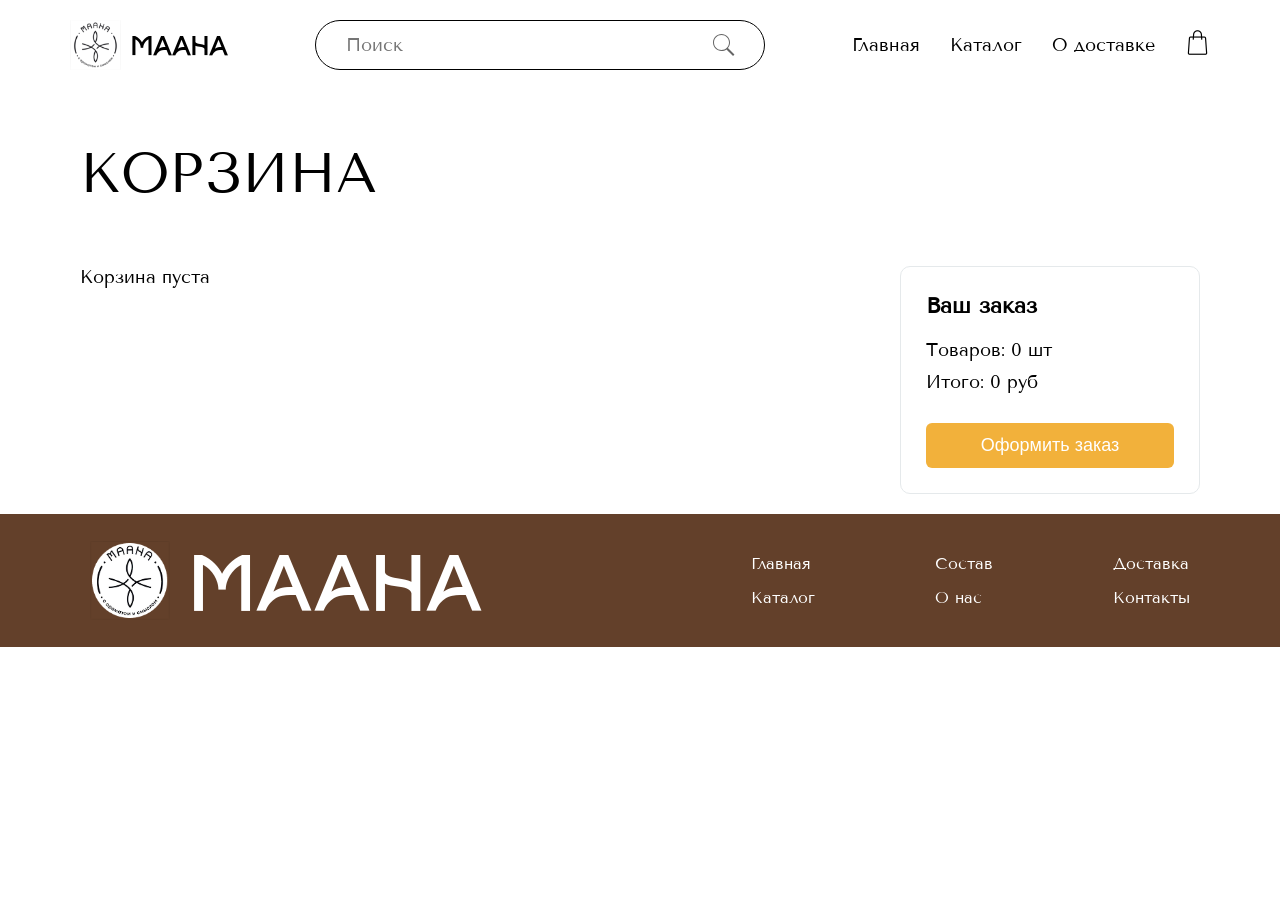
==== cart.html @ 2e470aa3 "Initial commit" ====
<!doctype html>
<html lang="ru">
  <head>
    <meta charset="UTF-8" />
    <meta name="viewport" content="width=device-width, initial-scale=1.0" />
    <title>MAANA | Корзина</title>
    <link rel="stylesheet" href="styles_cart.css" />
  </head>

  <body>
    <!-- ШАПКА -->
    <header class="header">
      <!-- Бургер -->
      <div class="burger"></div>

      <!-- Логотип -->
      <div class="header__center">
        <a href="index.html" class="logo-link">
          <img src="img/logo.svg" alt="Логотип" class="logo-img" />
          <div class="logo">MAAHA</div>
        </a>
      </div>

      <!-- ПК поиск -->
      <div class="search-wrapper desktop-search">
        <img src="img/search-icon.svg" class="search-icon" alt="" />
        <input type="text" class="search" placeholder="Поиск" />
      </div>

      <!-- Иконки справа (только мобильные) -->
      <div class="header-icons">
        <img
          src="img/search-icon.svg"
          class="search-icon-small"
          id="mobileSearchBtn" />
        <a href="cart.html">
          <img src="img/bag.svg" class="bag-icon" />
        </a>
      </div>

      <!-- Мобильный поиск -->
      <div class="mobile-search">
        <input type="text" placeholder="Поиск" />
        <div class="mobile-search-close">✕</div>
      </div>

      <!-- Навигация (ПК) -->
      <nav class="nav">
        <a href="index.html">Главная</a>
        <a href="katalog.html">Каталог</a>
        <a href="#delivery">О доставке</a>

        <!-- КОРЗИНА ДЛЯ ПК -->
        <a href="cart.html" class="nav-cart">
          <img src="img/bag.svg" alt="Корзина" class="bag-icon" />
        </a>
      </nav>
    </header>

    <main>
      <div class="cart__title-wrap">
        <!-- <div class="cart__line"></div> -->
        <h2 class="cart__title">КОРЗИНА</h2>
        <!-- <div class="cart__line"></div> -->
      </div>

      <div class="cart__layout">
        <!-- ЛЕВАЯ ЧАСТЬ — ТОВАРЫ -->
        <div class="cart__items" id="cartItems"></div>

        <!-- ПРАВАЯ ЧАСТЬ — ИТОГО -->
        <div class="cart__summary">
          <h3 class="cart__summary-title">Ваш заказ</h3>

          <p class="cart__summary-line">
            Товаров: <span id="cartCount">0 шт</span>
          </p>

          <p class="cart__summary-line">
            Итого: <span id="cartTotal">0 руб</span>
          </p>

          <button class="cart__btn">Оформить заказ</button>
        </div>
      </div>
    </main>

    <!-- ФУТЕР -->
    <footer class="footer">
      <div class="footer__inner">
        <!-- ЛЕВАЯ ЧАСТЬ: ЛОГОТИП + НАЗВАНИЕ -->
        <div class="footer__left">
          <img src="img/logo.png" alt="Логотип" class="footer__logo-img" />
          <div class="footer__logo-text">MAAHA</div>
        </div>

        <!-- ПРАВАЯ ЧАСТЬ: МЕНЮ -->
        <div class="footer-menu">
          <div class="footer-col">
            <a href="index.html#home">Главная</a>
            <a href="katalog.html">Каталог</a>
          </div>

          <div class="footer-col">
            <a href="index.html#composition">Состав</a>
            <a href="index.html#about">О нас</a>
          </div>

          <div class="footer-col">
            <a href="index.html#delivery">Доставка</a>
            <a href="index.html#contacts">Контакты</a>
          </div>
        </div>
      </div>
    </footer>

    <script type="module" src="js/cartPage.js"></script>
  </body>
</html>
---- styles_cart.css ----
/* Florensa Demo Regular */
@font-face {
  font-family: 'Florensa';
  src: url('fonts/FlorensaDemo-Regular.ttf') format('truetype');
  font-weight: 200;
  font-style: normal;
}

/* Tenor Sans */
@font-face {
  font-family: 'TenorSans';
  src: url('fonts/TenorSans-Regular.ttf') format('truetype');
  font-weight: 100;
  font-style: normal;
}

/* CSS-переменные */
:root {
  --font-main: 'TenorSans', sans-serif;
  --font-global: 'Florensa', serif;
}

* {
  margin: 0;
  padding: 0;
  box-sizing: border-box;
}

html {
  scroll-behavior: smooth;
}

body {
  background: #fff;
  color: #000;
  font-family: var(--font-main);
  font-size: 18px;
  padding-top: 120px;
}

main {
  padding: 20px 80px;
}

@media (max-width: 1000px) {
  main {
    padding: 10px 60px;
  }
}

/* ------------------ HEADER (DESKTOP) ------------------ */

.header {
  position: fixed;
  top: 0;
  left: 0;
  width: 100%;
  z-index: 20;
  background: #fff;
  display: flex;
  align-items: center;
  justify-content: space-between;
  padding: 20px 70px;
}

/* ЛОГОТИП */
.logo-link {
  display: flex;
  align-items: center;
  gap: 10px;
  text-decoration: none;
  color: #000;
}

.logo-img {
  height: 50px;
}

.logo {
  font-size: 28px;
  font-family: var(--font-global);
}

/* ПОИСК (ПК) */
.search-wrapper {
  position: relative;
  display: flex;
  align-items: center;
}

.search {
  padding: 11px 30px;
  border: 1px solid #000;
  border-radius: 55px;
  font-size: 18px;
  font-family: var(--font-main);
  width: 450px;
  height: 50px;
}

.search-icon {
  position: absolute;
  right: 30px;
  width: 22px;
  height: 22px;
  opacity: 0.6;
}

.search:focus {
  border-color: #f2b13b;
  outline: none;
  box-shadow: 0 0 8px rgba(242, 177, 59, 0.5);
}

/* НАВИГАЦИЯ (ПК) */
.nav {
  display: flex;
  align-items: center;
  gap: 30px;
}

.nav a {
  text-decoration: none;
  color: #000;
}

/* КОРЗИНА ДЛЯ ПК */
.nav-cart {
  display: block;
}

.bag-icon {
  width: 25px;
  cursor: pointer;
}

/* ИКОНКИ (моб/планшет) */
.header-icons {
  display: none;
  align-items: center;
  gap: 20px;
}

.search-icon-small {
  width: 22px;
  opacity: 0.7;
  cursor: pointer;
}

/* БУРГЕР */
.burger {
  display: none;
  width: 28px;
  height: 28px;
  background: #000;
  mask: url('img/burger.png') center/contain no-repeat;
  -webkit-mask: url('img/burger.png') center/contain no-repeat;
  cursor: pointer;
  z-index: 10;
}

.burger.open {
  background: #000;
  mask: url('img/close.png') center/contain no-repeat;
  -webkit-mask: url('img/close.png') center/contain no-repeat;
}

/* МОБИЛЬНЫЙ ПОИСК */
.mobile-search {
  display: flex;
  align-items: center;
  gap: 10px;

  position: absolute;
  left: 0;
  top: 100%;
  width: 100%;

  padding: 12px 20px;
  background: #fff;

  opacity: 0;
  pointer-events: none;
  transform: translateY(-10px);
  transition: all 0.35s ease;
  border-top: 1px solid #eee;
  z-index: 5;
}

.mobile-search input {
  width: 100%;
  padding: 12px 20px;
  border-radius: 40px;
  border: 1px solid #000;
  font-size: 16px;
  transition: all 0.3s ease;
}

.mobile-search input:focus {
  border-color: #f2b13b;
  box-shadow: 0 0 8px rgba(242, 177, 59, 0.5);
  outline: none;
}

.mobile-search-close {
  font-size: 22px;
  cursor: pointer;
  opacity: 0.7;
  transition: 0.2s;
}

.mobile-search-close:hover {
  opacity: 1;
}

/* ------------------ ПЛАНШЕТЫ ------------------ */
@media (max-width: 1024px) {
  body {
    font-size: 16px;
  }

  .header {
    padding: 20px 30px;
    display: grid;
    grid-template-columns: 40px 1fr 80px;
  }

  /* ПК поиск скрываем */
  .search-wrapper {
    display: none;
  }

  /* ПК корзину скрываем */
  .nav-cart {
    display: none;
  }

  /* мобильные иконки показываем */
  .header-icons {
    display: flex;
  }

  /* бургер показываем */
  .burger {
    display: block;
  }

  /* логотип по центру */
  .header__center {
    display: flex;
    justify-content: center;
  }

  /* мобильное меню */
  .nav {
    display: none;
    flex-direction: column;
    gap: 25px;
    position: absolute;
    top: 100%;
    margin-top: 0;
    left: 0;
    width: 100%;
    background: #fff;
    padding: 30px;
    border-top: 1px solid #eee;
  }

  .nav.open {
    display: flex;
  }

  .mobile-search.open {
    opacity: 1;
    pointer-events: auto;
    transform: translateY(0);
  }
}
/* ------------------ ТЕЛЕФОНЫ ------------------ */
@media (max-width: 768px) {
  body {
    font-size: 14px;
  }

  .mobile-search.open {
    opacity: 1;
    pointer-events: auto;
    transform: translateY(0);
  }
}

/* --------------------КОРЗИНА-------------------- */
.cart__title-wrap {
  display: flex;
  align-items: center;
  gap: 15px;
  margin-bottom: 60px;
}

.cart__line {
  width: 100%;
  height: 1px;
  background: #000;
}

.cart__title {
  font-size: 56px;
  font-weight: 200;
}

.cart__layout {
  display: flex;
  gap: 40px;
  align-items: flex-start;
}

/* ЛЕВАЯ ЧАСТЬ */
.cart__items {
  flex: 1;
  display: flex;
  flex-direction: column;
  gap: 0;
}

.cart-item {
  display: grid;
  grid-template-columns: 120px 1fr 200px auto auto;
  align-items: center;
  gap: 15px;
  padding: 15px;
  border-bottom: 1px solid #e5e9eb;
  border-top: 1px solid #e5e9eb;
}

/* Фото */
.cart-item__img {
  width: 100px;
  height: 100px;
  border-radius: 5px;
  object-fit: cover;
}

/* Центр: название + цена */
.cart-item__center {
  display: flex;
  flex-direction: column;
  justify-content: center;
}

.cart-item__name {
  margin-bottom: 6px;
}

.cart-item__price {
  font-size: 14px;
  opacity: 0.7;
}

/* Счётчик */
.cart-item__counter {
  display: flex;
  align-items: center;
  gap: 35px;
}

.counter-btn {
  width: 30px;
  height: 30px;
  display: flex;
  justify-content: center;
  align-items: center;
  cursor: pointer;
}

.counter-value {
  font-size: 16px;
}

/* Кнопка купить */
.cart-item__buy {
  padding: 9px 55px;
  background: #f2b13b;
  color: #fff;
  border-radius: 30px;
  cursor: pointer;
  border: none;
  font-size: 14px;
}

.cart-item__buy:hover {
  background: #e0a232;
}

/* Крестик */
.cart-item__delete {
  font-size: 26px;
  cursor: pointer;
  user-select: none;
  text-align: center;
}

/* ПРАВАЯ ЧАСТЬ */
.cart__summary {
  width: 300px;
  padding: 25px;
  border: 1px solid #e5e9eb;
  border-radius: 10px;
  background: #fff;
}

.cart__summary-title {
  font-size: 22px;
  margin-bottom: 20px;
}

.cart__summary-line {
  font-size: 18px;
  margin-bottom: 10px;
}

.cart__btn {
  width: 100%;
  padding: 12px 0;
  background: #f2b13b;
  color: #fff;
  border: none;
  border-radius: 6px;
  font-size: 18px;
  cursor: pointer;
  margin-top: 20px;
  transition: 0.3s ease;
}

.cart__btn:hover {
  background: #e0a232;
}

@media (max-width: 1024px) {
  .cart__layout {
    flex-direction: column;
  }

  .cart__summary {
    width: 100%;
    margin-top: 30px;
  }
}

@media (max-width: 768px) {
  /* Лейаут становится колонкой */
  .cart__layout {
    flex-direction: column;
    width: 100%;
  }

  /* Список товаров растягивается */
  .cart__items {
    width: 100%;
  }

  /* Карточка товара — на всю ширину */
  .cart-item {
    width: 100%;
    box-sizing: border-box;

    display: grid;
    grid-template-columns: 100px 1fr 40px;
    grid-template-areas:
      'img name delete'
      'img price delete'
      'img counter buy';

    padding: 15px 12px;
    gap: 10px;

    border-left: none;
    border-right: none;
  }

  /* Фото */
  .cart-item__img {
    grid-area: img;
    width: 90px;
    height: 90px;
    border-radius: 6px;
    object-fit: cover;
  }

  /* Название */
  .cart-item__center {
    grid-area: name;
  }

  .cart-item__name {
    font-size: 17px;
    font-weight: 500;
    margin-bottom: 4px;
  }

  /* Цена */
  .cart-item__price {
    grid-area: price;
    font-size: 15px;
    opacity: 0.8;
  }

  /* Счётчик */
  .cart-item__counter {
    grid-area: counter;
    margin-top: 6px;
    gap: 18px;
  }

  .counter-btn {
    width: 28px;
    height: 28px;
    font-size: 20px;
  }

  .counter-value {
    font-size: 16px;
  }

  /* Крестик */
  .cart-item__delete {
    grid-area: delete;
    font-size: 24px;
    justify-self: end;
  }

  /* Кнопка купить */
  .cart-item__buy {
    grid-area: buy;
    justify-self: end;
    padding: 8px 22px;
    font-size: 14px;
    border-radius: 20px;
  }
}

/* -футер */
.footer {
  background: #63402a;
  padding: 20px 50px;
  color: #fff;
}

.footer__inner {
  max-width: 1400px;
  margin: 0 auto;
  display: flex;
  justify-content: space-between;
  align-items: center;
  padding: 0 40px;
}

/* ЛЕВАЯ ЧАСТЬ */
.footer__left {
  display: flex;
  align-items: center;
  gap: 20px;
}

.footer__logo-img {
  width: 80px;
  height: 80px;
  object-fit: contain;
}

.footer__logo-text {
  font-family: var(--font-global);
  font-size: 82px;
  font-weight: 300;
  letter-spacing: 2px;
}

/* ПРАВАЯ ЧАСТЬ — МЕНЮ */
.footer-menu {
  font-size: 16px;
  display: flex;
  gap: 120px; /* расстояние между колонками */
}

.footer-col {
  display: flex;
  flex-direction: column;
  gap: 15px; /* расстояние между надписями */
}

.footer-col a {
  color: #ffffff;
  text-decoration: none;
  transition: color 0.3s ease;
}

/* Активный цвет */
.footer-col a:hover,
.footer-col a:focus,
.footer-col a:active {
  color: #f2b13b;
}

@media (max-width: 1024px) {
  .footer {
    padding: 20px 30px;
  }

  .footer__inner {
    padding: 0 20px;
    gap: 40px;
  }

  .footer__logo-img {
    width: 60px;
    height: 60px;
  }

  .footer__logo-text {
    font-size: 60px;
  }

  .footer-menu {
    gap: 60px;
    font-size: 15px;
  }

  .footer-col {
    gap: 12px;
  }
}

@media (max-width: 768px) {
  .footer {
    padding: 25px 20px;
  }

  .footer__inner {
    padding: 0;
    gap: 30px;
  }

  /* Логотип */
  .footer__logo-img {
    width: 45px;
    height: 45px;
  }

  .footer__logo-text {
    font-size: 38px;
    letter-spacing: 1px;
  }

  /* Меню — остаётся в две колонки */
  .footer-menu {
    gap: 40px; /* было 120px → уменьшили */
    font-size: 14px;
  }

  .footer-col {
    gap: 8px; /* было 15px → уменьшили */
  }

  .footer-col a {
    font-size: 14px;
  }
}
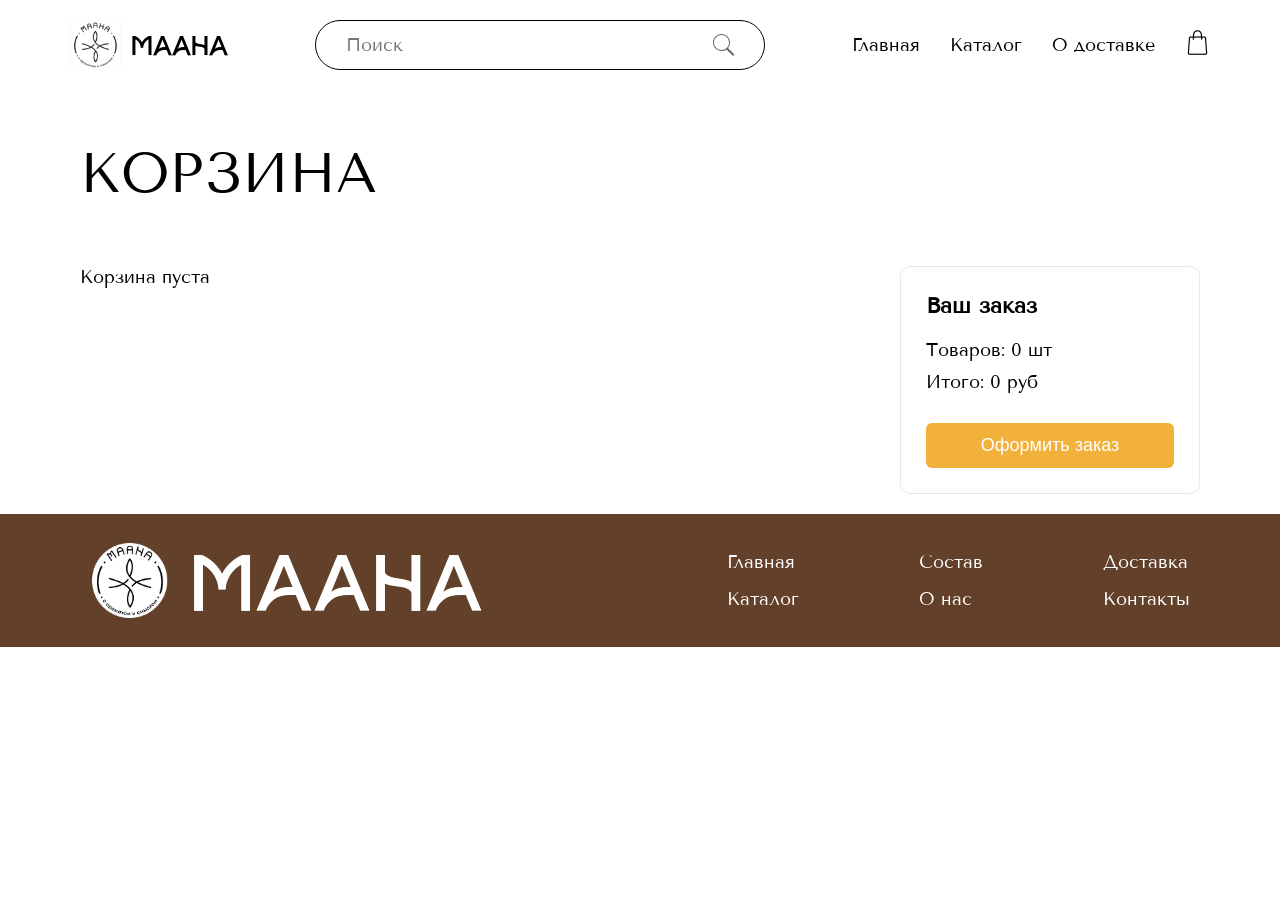
==== commit ebb656ed: "add adaptation" ====
--- a/cart.html
+++ b/cart.html
@@ -4,6 +4,7 @@
     <meta charset="UTF-8" />
     <meta name="viewport" content="width=device-width, initial-scale=1.0" />
     <title>MAANA | Корзина</title>
+    <link rel="icon" type="image/svg+xml" href="img/logo.png" />
     <link rel="stylesheet" href="styles_cart.css" />
   </head>
 
@@ -48,7 +49,7 @@
       <nav class="nav">
         <a href="index.html">Главная</a>
         <a href="katalog.html">Каталог</a>
-        <a href="#delivery">О доставке</a>
+        <a href="index.html#delivery">О доставке</a>
 
         <!-- КОРЗИНА ДЛЯ ПК -->
         <a href="cart.html" class="nav-cart">
@@ -114,6 +115,7 @@
       </div>
     </footer>
 
+    <script src="js/header.js"></script>
     <script type="module" src="js/cartPage.js"></script>
   </body>
 </html>
--- a/styles_cart.css
+++ b/styles_cart.css
@@ -25,12 +25,19 @@
   padding: 0;
   box-sizing: border-box;
 }
+html,
+body {
+  overflow-x: hidden;
+  height: 100%;
+}
 
 html {
   scroll-behavior: smooth;
 }
 
 body {
+  display: flex;
+  flex-direction: column;
   background: #fff;
   color: #000;
   font-family: var(--font-main);
@@ -42,9 +49,36 @@
   padding: 20px 80px;
 }
 
-@media (max-width: 1000px) {
+/* Планшеты */
+@media (max-width: 1024px) {
+  body {
+    padding-top: 80px;
+  }
+
   main {
-    padding: 10px 60px;
+    padding: 15px 40px;
+  }
+}
+
+/* Телефоны */
+@media (max-width: 768px) {
+  body {
+    padding-top: 60px;
+  }
+
+  main {
+    padding: 12px 20px;
+  }
+}
+
+/* Маленькие телефоны (iPhone SE, Xiaomi 360–420px) */
+@media (max-width: 420px) {
+  body {
+    padding-top: 40px;
+  }
+
+  main {
+    padding: 10px 12px;
   }
 }
 
@@ -188,11 +222,12 @@
 }
 
 .mobile-search input {
+  font-family: var(--font-main);
   width: 100%;
-  padding: 12px 20px;
-  border-radius: 40px;
+  padding: 8px 18px;
+  border-radius: 35px;
   border: 1px solid #000;
-  font-size: 16px;
+  font-size: 15px;
   transition: all 0.3s ease;
 }
 
@@ -203,7 +238,7 @@
 }
 
 .mobile-search-close {
-  font-size: 22px;
+  font-size: 18px;
   cursor: pointer;
   opacity: 0.7;
   transition: 0.2s;
@@ -220,49 +255,50 @@
   }
 
   .header {
-    padding: 20px 30px;
+    padding: 18px 30px;
     display: grid;
     grid-template-columns: 40px 1fr 80px;
   }
 
-  /* ПК поиск скрываем */
+  .logo-img {
+    height: 42px;
+  }
+
+  .logo {
+    font-size: 24px;
+  }
+
   .search-wrapper {
     display: none;
   }
 
-  /* ПК корзину скрываем */
   .nav-cart {
     display: none;
   }
 
-  /* мобильные иконки показываем */
   .header-icons {
     display: flex;
   }
 
-  /* бургер показываем */
   .burger {
     display: block;
   }
 
-  /* логотип по центру */
   .header__center {
     display: flex;
     justify-content: center;
   }
 
-  /* мобильное меню */
   .nav {
     display: none;
     flex-direction: column;
-    gap: 25px;
+    gap: 22px;
     position: absolute;
     top: 100%;
-    margin-top: 0;
     left: 0;
     width: 100%;
     background: #fff;
-    padding: 30px;
+    padding: 25px;
     border-top: 1px solid #eee;
   }
 
@@ -276,16 +312,76 @@
     transform: translateY(0);
   }
 }
+
 /* ------------------ ТЕЛЕФОНЫ ------------------ */
 @media (max-width: 768px) {
-  body {
+  .header {
+    display: flex !important; /* перебиваем grid */
+    grid-template-columns: none !important; /* отключаем колонки */
+    padding: 10px 12px;
+    align-items: center;
+    justify-content: space-between;
+    gap: 10px;
+  }
+
+  .logo-img {
+    height: 30px;
+  }
+
+  .logo {
+    font-size: 18px;
+  }
+
+  .header-icons {
+    display: flex;
+    gap: 10px;
+  }
+
+  .burger {
+    width: 22px;
+    height: 22px;
+  }
+
+  .mobile-search input {
     font-size: 14px;
-  }
-
-  .mobile-search.open {
-    opacity: 1;
-    pointer-events: auto;
-    transform: translateY(0);
+    padding: 8px 16px;
+    border-radius: 32px;
+  }
+}
+
+@media (max-width: 420px) {
+  .header {
+    padding: 8px 10px;
+    gap: 6px;
+  }
+
+  .logo-img {
+    height: 26px;
+  }
+
+  .logo {
+    font-size: 16px;
+  }
+
+  .header-icons {
+    gap: 8px;
+  }
+
+  .burger {
+    width: 20px;
+    height: 20px;
+  }
+
+  .header-icons img,
+  .header-icons svg {
+    width: 16px;
+    height: 16px;
+  }
+
+  .mobile-search input {
+    font-size: 13px;
+    padding: 7px 14px;
+    border-radius: 28px;
   }
 }
 
@@ -435,109 +531,189 @@
   background: #e0a232;
 }
 
+/* ------------------ ПЛАНШЕТЫ (до 1024px) ------------------ */
 @media (max-width: 1024px) {
+  .cart__title {
+    font-size: 42px;
+  }
+
   .cart__layout {
     flex-direction: column;
+    gap: 30px;
+    width: 100%;
+  }
+
+  /* Новая сетка — без пустой колонки справа */
+  .cart-item {
+    width: 100%;
+    display: grid;
+    grid-template-columns: 110px 1fr auto 40px;
+    grid-template-areas:
+      'img name buy delete'
+      'img price buy delete'
+      'img counter buy delete';
+
+    padding: 18px 15px;
+    gap: 14px;
+    box-sizing: border-box;
+  }
+
+  .cart-item__img {
+    grid-area: img;
+    width: 100px;
+    height: 100px;
+  }
+
+  .cart-item__center {
+    grid-area: name;
+  }
+
+  .cart-item__name {
+    font-size: 18px;
+    font-weight: 500;
+  }
+
+  .cart-item__price {
+    grid-area: price;
+    font-size: 16px;
+    opacity: 0.8;
+  }
+
+  .cart-item__counter {
+    grid-area: counter;
+    gap: 20px;
+  }
+
+  .counter-btn {
+    width: 28px;
+    height: 28px;
+    font-size: 18px;
+  }
+
+  .counter-value {
+    font-size: 16px;
+  }
+
+  .cart-item__buy {
+    grid-area: buy;
+    justify-self: end;
+    padding: 9px 26px;
+    font-size: 15px;
+    border-radius: 20px;
+  }
+
+  .cart-item__delete {
+    grid-area: delete;
+    justify-self: end;
+    font-size: 24px;
   }
 
   .cart__summary {
     width: 100%;
-    margin-top: 30px;
-  }
-}
-
+    margin-top: 25px;
+  }
+}
+
+/* ------------------ ТЕЛЕФОНЫ (до 768px) ------------------ */
 @media (max-width: 768px) {
-  /* Лейаут становится колонкой */
-  .cart__layout {
-    flex-direction: column;
-    width: 100%;
-  }
-
-  /* Список товаров растягивается */
-  .cart__items {
-    width: 100%;
-  }
-
-  /* Карточка товара — на всю ширину */
+  .cart__title {
+    font-size: 32px;
+  }
+
   .cart-item {
     width: 100%;
-    box-sizing: border-box;
-
     display: grid;
-    grid-template-columns: 100px 1fr 40px;
+    grid-template-columns: 85px 1fr 35px;
     grid-template-areas:
       'img name delete'
       'img price delete'
       'img counter buy';
 
     padding: 15px 12px;
-    gap: 10px;
-
-    border-left: none;
-    border-right: none;
-  }
-
-  /* Фото */
+    gap: 12px;
+  }
+
   .cart-item__img {
-    grid-area: img;
-    width: 90px;
-    height: 90px;
-    border-radius: 6px;
-    object-fit: cover;
-  }
-
-  /* Название */
-  .cart-item__center {
-    grid-area: name;
+    width: 80px;
+    height: 80px;
   }
 
   .cart-item__name {
-    font-size: 17px;
-    font-weight: 500;
-    margin-bottom: 4px;
-  }
-
-  /* Цена */
+    font-size: 16px;
+  }
+
   .cart-item__price {
-    grid-area: price;
+    font-size: 14px;
+  }
+
+  .cart-item__counter {
+    gap: 14px;
+  }
+
+  .counter-btn {
+    width: 26px;
+    height: 26px;
+    font-size: 18px;
+  }
+
+  .cart-item__buy {
+    padding: 7px 18px;
+    font-size: 13px;
+    border-radius: 18px;
+  }
+
+  .cart-item__delete {
+    font-size: 22px;
+  }
+
+  .cart__summary {
+    padding: 20px;
+  }
+}
+
+/* ------------------ МАЛЕНЬКИЕ ТЕЛЕФОНЫ (до 420px) ------------------ */
+@media (max-width: 420px) {
+  .cart-item {
+    grid-template-columns: 75px 1fr 30px;
+    padding: 12px 8px;
+    gap: 8px;
+  }
+
+  .cart-item__img {
+    width: 70px;
+    height: 70px;
+  }
+
+  .cart-item__name {
     font-size: 15px;
-    opacity: 0.8;
-  }
-
-  /* Счётчик */
-  .cart-item__counter {
-    grid-area: counter;
-    margin-top: 6px;
-    gap: 18px;
+  }
+
+  .cart-item__price {
+    font-size: 13px;
   }
 
   .counter-btn {
-    width: 28px;
-    height: 28px;
+    width: 24px;
+    height: 24px;
+    font-size: 16px;
+  }
+
+  .cart-item__buy {
+    padding: 6px 14px;
+    font-size: 12px;
+    border-radius: 16px;
+  }
+
+  .cart-item__delete {
     font-size: 20px;
   }
 
-  .counter-value {
-    font-size: 16px;
-  }
-
-  /* Крестик */
-  .cart-item__delete {
-    grid-area: delete;
-    font-size: 24px;
-    justify-self: end;
-  }
-
-  /* Кнопка купить */
-  .cart-item__buy {
-    grid-area: buy;
-    justify-self: end;
-    padding: 8px 22px;
-    font-size: 14px;
-    border-radius: 20px;
-  }
-}
-
+  .cart__summary {
+    padding: 18px;
+  }
+}
+
+/* ------------ футер ------------ */
 /* -футер */
 .footer {
   background: #63402a;
@@ -576,7 +752,7 @@
 
 /* ПРАВАЯ ЧАСТЬ — МЕНЮ */
 .footer-menu {
-  font-size: 16px;
+  font-size: 18px;
   display: flex;
   gap: 120px; /* расстояние между колонками */
 }
@@ -600,6 +776,7 @@
   color: #f2b13b;
 }
 
+/* ------------------ ПЛАНШЕТЫ (до 1024px) ------------------ */
 @media (max-width: 1024px) {
   .footer {
     padding: 20px 30px;
@@ -607,28 +784,36 @@
 
   .footer__inner {
     padding: 0 20px;
-    gap: 40px;
-  }
-
+    gap: 35px;
+  }
+
+  /* ЛОГОТИП */
   .footer__logo-img {
     width: 60px;
     height: 60px;
   }
 
   .footer__logo-text {
-    font-size: 60px;
-  }
-
+    font-size: 58px; /* было 60 */
+    letter-spacing: 1.5px;
+  }
+
+  /* МЕНЮ */
   .footer-menu {
-    gap: 60px;
+    gap: 55px; /* было 60 */
+    font-size: 16px;
+  }
+
+  .footer-col {
+    gap: 12px; /* было 15 */
+  }
+
+  .footer-col a {
     font-size: 15px;
   }
-
-  .footer-col {
-    gap: 12px;
-  }
-}
-
+}
+
+/* ------------------ ТЕЛЕФОНЫ (до 768px) ------------------ */
 @media (max-width: 768px) {
   .footer {
     padding: 25px 20px;
@@ -636,31 +821,71 @@
 
   .footer__inner {
     padding: 0;
-    gap: 30px;
-  }
-
-  /* Логотип */
+    gap: 25px;
+  }
+
+  /* ЛОГОТИП */
   .footer__logo-img {
-    width: 45px;
-    height: 45px;
+    width: 42px;
+    height: 42px;
   }
 
   .footer__logo-text {
-    font-size: 38px;
+    font-size: 34px; /* было 38 */
     letter-spacing: 1px;
   }
 
-  /* Меню — остаётся в две колонки */
+  /* МЕНЮ — остаётся в две колонки */
   .footer-menu {
-    gap: 40px; /* было 120px → уменьшили */
+    gap: 30px; /* было 40 */
     font-size: 14px;
   }
 
   .footer-col {
-    gap: 8px; /* было 15px → уменьшили */
+    gap: 7px; /* было 8 */
   }
 
   .footer-col a {
-    font-size: 14px;
-  }
-}
+    font-size: 13.5px;
+  }
+}
+
+/* ------------------ МАЛЕНЬКИЕ ТЕЛЕФОНЫ (до 420px) ------------------ */
+@media (max-width: 430px) {
+  .footer {
+    padding: 20px 15px;
+  }
+
+  .footer__left {
+    gap: 5px;
+  }
+
+  .footer__inner {
+    gap: 20px;
+  }
+
+  /* ЛОГОТИП */
+  .footer__logo-img {
+    width: 32px;
+    height: 32px;
+  }
+
+  .footer__logo-text {
+    font-size: 28px;
+    letter-spacing: 0.5px;
+  }
+
+  /* МЕНЮ */
+  .footer-menu {
+    gap: 22px;
+    font-size: 11px;
+  }
+
+  .footer-col {
+    gap: 6px;
+  }
+
+  .footer-col a {
+    font-size: 11px;
+  }
+}
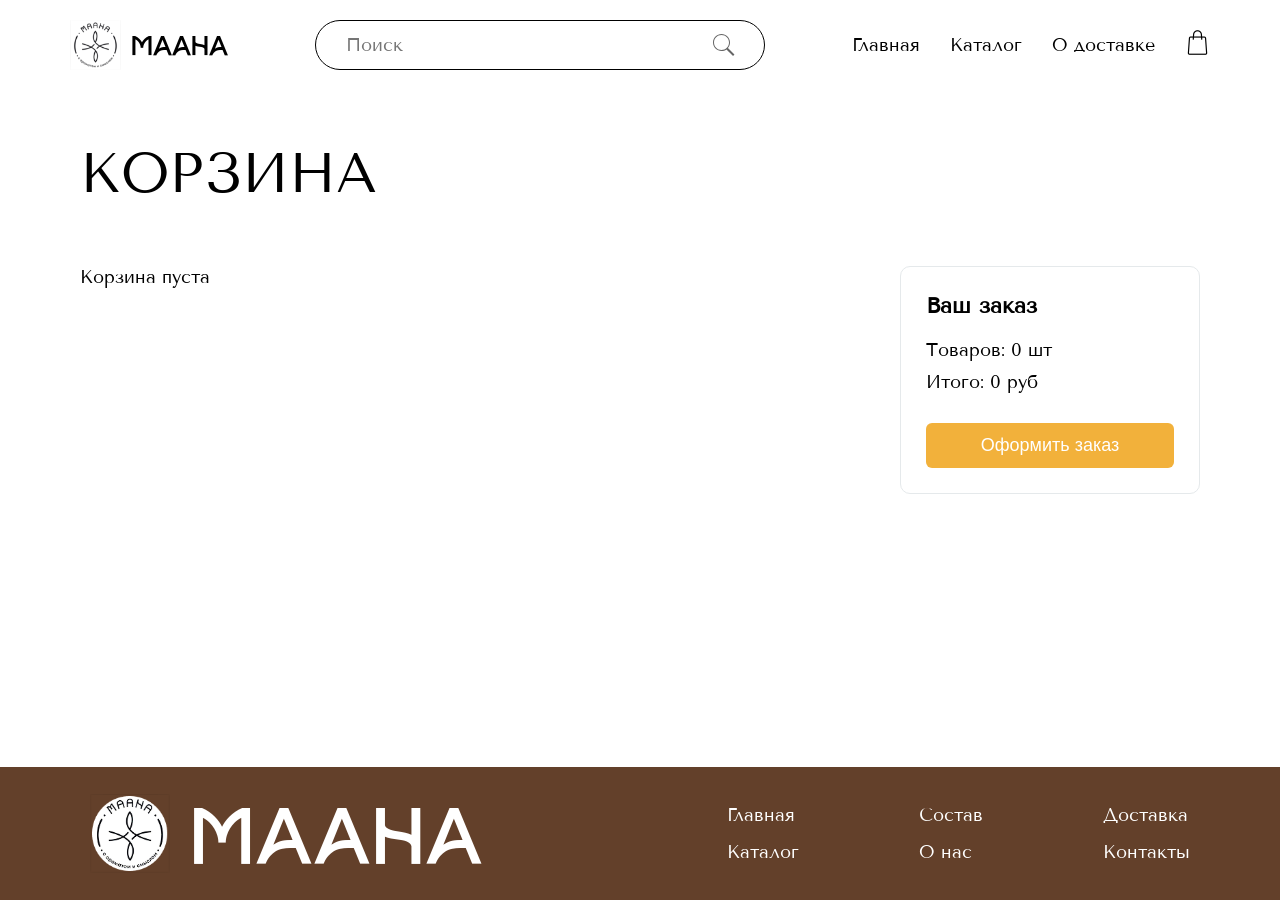
==== commit 1af5a5c4: "fix: Minor client‑requested fixes and added video support to master‑class cards" ====
--- a/cart.html
+++ b/cart.html
@@ -3,7 +3,7 @@
   <head>
     <meta charset="UTF-8" />
     <meta name="viewport" content="width=device-width, initial-scale=1.0" />
-    <title>MAANA | Корзина</title>
+    <title>MAAHA | Корзина</title>
     <link rel="icon" type="image/svg+xml" href="img/logo.png" />
     <link rel="stylesheet" href="styles_cart.css" />
   </head>
--- a/styles_cart.css
+++ b/styles_cart.css
@@ -719,6 +719,7 @@
   background: #63402a;
   padding: 20px 50px;
   color: #fff;
+  margin-top: auto;
 }
 
 .footer__inner {
